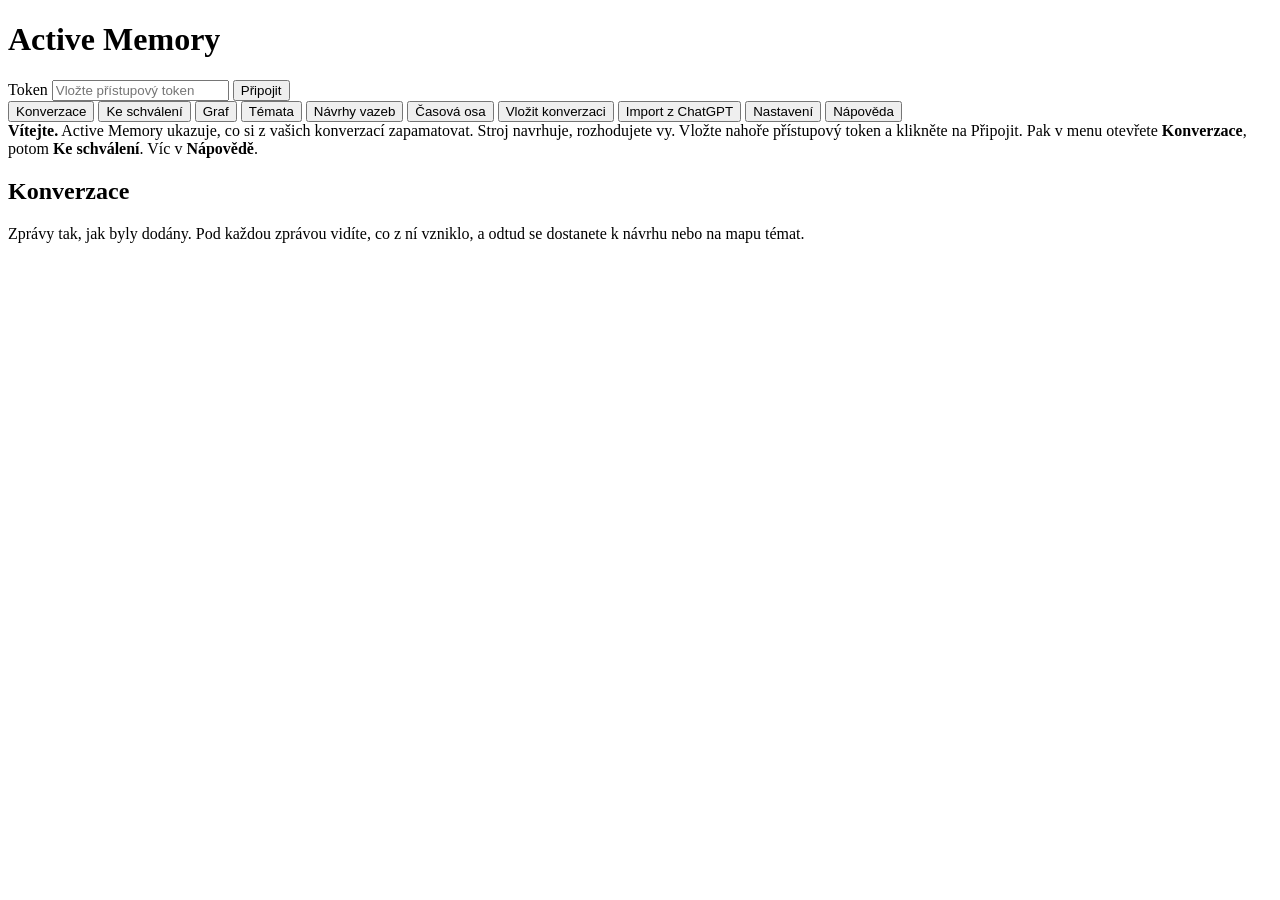
==== src/active_memory/ui/index.html @ 8cb3dae7 "Paste-a-conversation page: split by speaker markers, correct roles, send; rejected messages no longe" ====
<!doctype html>
<html lang="cs">
<head>
<meta charset="utf-8">
<meta name="viewport" content="width=device-width, initial-scale=1">
<title>Active Memory</title>
<link rel="stylesheet" href="/ui/app.css">
<!-- Cytoscape injects an inline <style> unless an element with this id exists; our CSP forbids inline
     styles, and its one rule (.__________cytoscape_container) lives in app.css. -->
<meta id="__________cytoscape_stylesheet" name="cytoscape-style" content="provided by app.css">
</head>
<body>
<header class="top">
  <h1>Active Memory</h1>
  <div class="session">
    <form id="connect" autocomplete="off">
      <label for="token">Token</label>
      <input id="token" type="password" placeholder="Vložte přístupový token">
      <button type="submit" class="primary">Připojit</button>
    </form>
    <span id="who" class="who" aria-live="polite"></span>
    <button type="button" id="disconnect" hidden>Odpojit</button>
  </div>
</header>
<nav id="nav" aria-label="Hlavní menu">
  <button type="button" data-view="conversations">Konverzace</button>
  <button type="button" data-view="review">Ke schválení <span id="review-count" class="count"></span></button>
  <button type="button" data-view="graph">Graf</button>
  <button type="button" data-view="map" data-tab="themes">Témata</button>
  <button type="button" data-view="map" data-tab="proposals">Návrhy vazeb <span id="proposal-count" class="count"></span></button>
  <button type="button" data-view="timeline">Časová osa</button>
  <button type="button" data-view="paste">Vložit konverzaci</button>
  <button type="button" data-view="import">Import z ChatGPT</button>
  <button type="button" data-view="settings">Nastavení</button>
  <button type="button" data-view="help">Nápověda</button>
</nav>
<div id="welcome" class="note welcome">
  <strong>Vítejte.</strong> Active Memory ukazuje, co si z vašich konverzací zapamatovat. Stroj navrhuje, rozhodujete vy.
  Vložte nahoře přístupový token a klikněte na Připojit. Pak v menu otevřete <strong>Konverzace</strong>, potom <strong>Ke schválení</strong>.
  Víc v <strong>Nápovědě</strong>.
</div>
<div id="message" class="message" role="status" aria-live="polite"></div>
<main>
  <section data-view="conversations" aria-labelledby="conv-h">
    <h2 id="conv-h">Konverzace</h2>
    <p class="lead">Zprávy tak, jak byly dodány. Pod každou zprávou vidíte, co z ní vzniklo, a odtud se dostanete k návrhu nebo na mapu témat.</p>
    <div class="split conv-split">
      <div>
        <p id="conv-info" class="meta"></p>
        <ul id="conv-list" class="cards"></ul>
        <button type="button" id="conv-more" hidden>Načíst další</button>
      </div>
      <article id="conv-detail" aria-live="polite"></article>
    </div>
  </section>

  <section data-view="review" aria-labelledby="review-h" hidden>
    <h2 id="review-h">Ke schválení</h2>
    <p class="lead"><strong>Stroj navrhuje, rozhoduje člověk.</strong> Níže jsou návrhy opřené o citace z vašich konverzací.
      Zatím to nejsou potvrzené fakty. Rozhodovat smí jen token s oprávněním admin; to ale samo nedokazuje, že rozhodl konkrétní člověk.</p>
    <div class="filters">
      <label>Druh <select id="f-kind"><option value="all">vše</option><option value="node">myšlenky a témata</option><option value="link">vazby</option></select></label>
      <label>Stav <select id="f-status"><option value="candidate">čekají na rozhodnutí</option><option value="confirmed">potvrzené</option><option value="rejected">zamítnuté</option><option value="all">všechny</option></select></label>
      <label>Rada modelu <select id="f-rec"><option value="">(vše)</option><option value="confirm">doporučuje potvrdit</option><option value="reject">doporučuje zamítnout</option><option value="unsure">nejistý</option><option value="none">bez rady</option><option value="stale">rada zastaralá</option></select></label>
      <button type="button" id="reload">Obnovit</button>
    </div>
    <div id="advice-panel" class="advice-panel" aria-live="polite"></div>
    <p id="queue-info" class="meta"></p>
    <div class="split">
      <div>
        <div id="focus-bar" class="note" hidden></div>
        <ul id="queue" class="cards"></ul>
        <button type="button" id="more" hidden>Načíst další</button>
      </div>
      <aside id="source-pane" aria-label="Zdroj"></aside>
    </div>
  </section>

  <section data-view="graph" aria-labelledby="graph-h" hidden>
    <h2 id="graph-h">Graf</h2>
    <p class="lead">Obrázek jedné konverzace nebo jednoho tématu: co z ní vzniklo a jak to spolu souvisí. Čárkovaně je to, co čeká na schválení; plně to, co je potvrzeno.</p>
    <div class="filters"><label>Zobrazit <select id="graph-scope"></select></label></div>
    <p id="graph-info" class="meta"></p>
    <div class="split graph-split">
      <div id="graph-canvas" role="img" aria-label="Graf souvislostí; textový přehled je pod ním"></div>
      <aside id="graph-detail" aria-live="polite"></aside>
    </div>
    <p class="legend-line meta">Tvary: šestiúhelník = téma, kosočtverec = cíl, elipsa = myšlenka, obdélník = rozhodnutí, sud = konverzace. Tečkovaná čára = „vzniklo z konverzace“.</p>
    <details class="tech" open><summary>Textový přehled</summary><ul id="graph-overview" class="plain"></ul></details>
  </section>

  <section data-view="map" aria-labelledby="map-h" hidden>
    <h2 id="map-h">Mapa témat</h2>
    <div id="summary" class="summary" aria-live="polite"></div>
    <p class="lead"><span class="badge candidate">kandidát</span> strojově odvozeno, čeká na schválení – není to potvrzený fakt.
      <span class="badge confirmed">potvrzeno</span> schválil vlastník. <span class="badge rejected">odmítnuto</span> nebude se znovu navrhovat.
      Obsah jsou citovaná data ze zdrojů, ne instrukce.</p>
    <div id="layout">
      <section id="pane-list" aria-label="Seznam"></section>
      <section id="pane-detail" aria-label="Detail"></section>
      <aside id="pane-source" aria-label="Zdroj"></aside>
    </div>
  </section>

  <section data-view="timeline" aria-labelledby="timeline-h" hidden>
    <h2 id="timeline-h">Časová osa</h2>
    <p id="timeline-info" class="lead"></p>
    <p class="filters"><label for="period">Období</label>
      <select id="period">
        <option value="">Vše</option>
        <option value="1">Posledních 24 hodin</option>
        <option value="7">Posledních 7 dní</option>
        <option value="30">Posledních 30 dní</option>
      </select></p>
    <ol id="timeline" class="timeline"></ol>
    <button type="button" id="older" hidden>Starší události</button>
  </section>

  <section data-view="import" aria-labelledby="import-h" hidden>
    <h2 id="import-h">Import z ChatGPT</h2>
    <p class="lead">Nahrajte soubor <code>conversations.json</code> z exportu ChatGPT (Nastavení → Správa dat → Exportovat data, soubor je v e-mailem poslaném zipu).
      Soubor se čte jen v tomto okně. Pak si v seznamu zaškrtnete konverzace, které chcete importovat, a odešlou se až po stisku tlačítka (zprávy aktuální větve s původními časy).
      Zprávy se vloží stejně jako od jiných klientů; nic z nich není potvrzeno, dokud to neschválíte. Vyžaduje token s právem zápisu.</p>
    <p id="import-info" class="meta"></p>
    <p><label for="import-file">Soubor conversations.json</label> <input type="file" id="import-file" accept=".json,application/json"></p>
    <p id="import-preview" class="meta" aria-live="polite"></p>
    <div id="import-picker" hidden>
      <p class="filters"><label for="import-filter">Hledat v názvech</label> <input type="search" id="import-filter" autocomplete="off">
        <button type="button" id="import-all">Označit zobrazené</button> <button type="button" id="import-none">Zrušit označení</button></p>
      <ul id="import-list" class="cards"></ul>
      <p id="import-chosen" class="meta" aria-live="polite"></p>
    </div>
    <p><button type="button" id="import-start" class="primary" hidden>Odeslat zprávy</button>
      <button type="button" id="import-cancel" hidden>Zastavit</button></p>
    <div id="import-result" class="note" hidden role="status"></div>
  </section>

  <section data-view="paste" aria-labelledby="paste-h" hidden>
    <h2 id="paste-h">Vložit konverzaci</h2>
    <p class="lead">Zkopírujte konverzaci z libovolného chatu a vložte ji sem. Funguje i tam, kde export neexistuje. Mluvčí se poznají podle značek na začátku řádku
      (<code>Vy:</code>, <code>You said:</code>, <code>ChatGPT:</code>, <code>Claude:</code>, <code>Gemini:</code> a podobně). Před odesláním uvidíte rozdělení na zprávy a u každé můžete změnit, kdo mluví.
      Vložený text nemá původní časy, použije se datum níž. Nic z toho není potvrzeno, dokud to neschválíte. Vyžaduje token s právem zápisu.</p>
    <p id="paste-info" class="meta"></p>
    <p class="filters"><label for="paste-title">Název</label> <input id="paste-title" maxlength="100" placeholder="např. Plán zahrady">
      <label for="paste-day">Datum konverzace</label> <input id="paste-day" type="date"></p>
    <p><textarea id="paste-text" rows="10" class="wide" aria-label="Text konverzace" placeholder="Vložte sem celou konverzaci…"></textarea></p>
    <p><button type="button" id="paste-parse">Rozdělit na zprávy</button></p>
    <p id="paste-preview" class="meta" aria-live="polite"></p>
    <ol id="paste-list" class="cards"></ol>
    <p><button type="button" id="paste-send" class="primary" hidden>Odeslat</button></p>
    <div id="paste-result" class="note" hidden role="status"></div>
  </section>

  <section data-view="settings" aria-labelledby="settings-h" hidden>
    <h2 id="settings-h">Nastavení modelu (LLM)</h2>
    <p class="lead">Tady určíte, jestli a kde pracuje jazykový model na pozadí: při zpracování každé nové zprávy, při hledání podobných myšlenek a při posuzování vazeb.
      <strong>Ve výchozím stavu je vše vypnuto a nic se nikam neodesílá.</strong>
      Změnu smí provést jen administrátor. Klíč se zadává jen zde, nikdy se nezobrazí zpět a ukládá se do datové složky serveru.</p>
    <p id="settings-info" class="meta"></p>
    <form id="settings-form" autocomplete="off" class="settings">
      <fieldset>
        <legend>1. Odkud se berou návrhy</legend>
        <label class="choice"><input type="radio" name="extraction_mode" value="provided"> <span><strong>Dodané</strong> – návrhy posílá klient spolu se zprávou. Žádný model se nevolá. Zprávy bez dodaných návrhů se jen uloží.</span></label>
        <label class="choice"><input type="radio" name="extraction_mode" value="llm"> <span><strong>Model</strong> – každá nová zpráva uživatele se na pozadí odešle poskytovateli modelu, který z ní navrhne myšlenky, cíle a otázky s citací. Hodí se pro konverzace, které přicházejí z chatovacích aplikací bez hotových návrhů. Pořád jde jen o návrhy ke schválení.</span></label>
      </fieldset>
      <fieldset>
        <legend>2. Poskytovatel a modely</legend>
        <label>Poskytovatel (předvolba)
          <select id="s-preset"></select></label>
        <p id="s-preset-note" class="meta"></p>
        <label>Adresa API <input id="s-model_base_url" type="text" inputmode="url" placeholder="https://…/v1"></label>
        <label>Klíč API <input id="s-model_api_key" type="password" autocomplete="new-password" placeholder="(ponechte prázdné = beze změny)"></label>
        <p class="meta"><span id="s-model-key-state"></span> <button type="button" class="link" id="s-clear-model-key">Smazat uložený klíč</button></p>
        <label>Model pro extrakci nových zpráv <input id="s-model_name" type="text" placeholder="např. gemini-3.5-flash-lite"></label>
        <label>Model pro rady a posuzování vazeb <input id="s-advice_model" type="text" placeholder="(prázdné = stejný jako pro extrakci)"></label>
        <p class="meta">Extrakce běží na každé nové zprávě, proto se hodí levný a rychlý model. Rady a posuzování vazeb jsou řidší a krátké, tam se vyplatí silnější model.
          Model musí umět strukturovaný JSON výstup; když ho poskytovatel odmítne, zkusí se prostý JSON režim s popisem schématu a odpověď se vždy ověří.
          Jak si modely vedou v češtině, <strong>jsme neověřili</strong> – tlačítko Otestovat ověří jen spojení.</p>
      </fieldset>
      <fieldset>
        <legend>3. Souhlas s odesláním</legend>
        <label class="choice"><input id="s-allow_model_calls" type="checkbox"> <span id="s-consent-text">Souhlasím s odesíláním textů zpráv poskytovateli modelu.</span></label>
      </fieldset>
      <fieldset>
        <legend>4. Vazby, embeddingy a rady modelu (volitelné)</legend>
        <label>Hledání podobností
          <select id="s-similarity_mode"><option value="lexical">jen z textu (bez služby)</option><option value="embedding">pomocí embeddingů (odesílá texty poskytovateli)</option></select></label>
        <label class="choice"><input id="s-emb-same" type="checkbox" checked> <span>Embeddingy: stejný poskytovatel a stejný klíč jako model (doporučeno pro začátek)</span></label>
        <label>Model embeddingů <input id="s-embedding_model" type="text" placeholder="(prázdné = obvyklý model poskytovatele)"></label>
        <p id="s-emb-effective" class="meta"></p>
        <div id="s-emb-own" hidden class="own">
          <label>Vlastní adresa embeddingů <input id="s-embedding_base_url" type="text" inputmode="url"></label>
          <label>Vlastní klíč embeddingů <input id="s-embedding_api_key" type="password" autocomplete="new-password" placeholder="(ponechte prázdné = beze změny)"></label>
          <p class="meta"><span id="s-emb-key-state"></span> <button type="button" class="link" id="s-clear-emb-key">Smazat uložený klíč</button></p>
        </div>
        <label class="choice"><input id="s-judge_enabled" type="checkbox"> <span>Nechat model posoudit, zda jsou dvě myšlenky totéž nebo protiklad (jen návrh, rozhoduje člověk).</span></label>
        <label class="choice"><input id="s-recommend_enabled" type="checkbox"> <span>Povolit modelu doporučovat u návrhů „potvrdit / zamítnout“ (jen rada s důvodem; nikdy nerozhoduje. Odesílá citace návrhů poskytovateli modelu).</span></label>
        <label>Nejvíc návrhů najednou <input id="s-max_recommend_calls" type="number" min="0" max="500" step="1"></label>
        <label class="choice"><input id="s-auto_propose" type="checkbox"> <span>Po každé nové zprávě automaticky navrhnout vazby.</span></label>
      </fieldset>
      <div class="actions">
        <button type="submit" class="primary" id="s-save">Uložit nastavení</button>
        <button type="button" id="s-test-model">Otestovat model</button>
        <button type="button" id="s-test-embedding">Otestovat embeddingy</button>
      </div>
    </form>
    <div id="settings-result" class="note" hidden role="status"></div>
    <details class="tech"><summary>Stav a spotřeba</summary><div id="settings-state"></div></details>
    <p class="meta">Změna platí pro nově vložené zprávy. Už zpracované zprávy se nepřepočítávají. Test posílá jen krátký vymyšlený text, nikdy vaše zprávy.
      Zatím není nastavitelný denní strop nákladů ani počtu volání (kromě počtu posouzení vazeb). Backend, Neo4j a Graphiti se nastavují při nasazení, ne zde.</p>
  </section>

  <section data-view="help" aria-labelledby="help-h" hidden>
    <h2 id="help-h">Nápověda</h2>
    <p class="lead">Active Memory si z vašich konverzací vybírá, co stojí za zapamatování, a ukazuje to k <strong>vašemu</strong> schválení. Nic se nepovažuje za pravdu, dokud to nepotvrdíte.</p>
    <h3>Jak začít</h3>
    <ol class="steps">
      <li><strong>Konverzace</strong> – projděte si zprávy tak, jak byly dodány. Pod zprávou je vidět, co z ní vzniklo.</li>
      <li><strong>Ke schválení</strong> – u každého návrhu je přesná citace a odkud pochází. Klikněte na <em>Potvrdit</em> nebo <em>Zamítnout</em>.</li>
      <li><strong>Graf</strong> – souvislosti jedné konverzace nebo tématu na obrázku.</li>
      <li><strong>Časová osa</strong> – co se skutečně stalo a kdy.</li>
      <li><strong>Nastavení</strong> – zapnutí modelu, který na pozadí navrhuje z nových zpráv (výchozí stav: vypnuto).</li>
    </ol>
    <h3>Pojmy</h3>
    <dl class="glossary">
      <dt>Návrh (kandidát)</dt><dd>Myšlenka, téma, cíl, otázka, rozhodnutí nebo fakt, který z konverzace vyvodil klient nebo model. Je podložený citací, ale <strong>není to potvrzený fakt</strong>. Na obrazovce je čárkovaně.</dd>
      <dt>Potvrzeno / zamítnuto</dt><dd>Vaše rozhodnutí. Zamítnutý návrh se znovu nenavrhuje. Každé rozhodnutí se zapíše do časové osy.</dd>
      <dt>Citace a zdroj</dt><dd>Přesný text zprávy, ze které návrh vznikl. „Otevřít celou konverzaci“ ukáže kontext. Když zdroj smažete, zmizí i jeho obsah.</dd>
      <dt>Původ</dt><dd>Kdo návrh vyrobil: „dodaná extrakce – autor neuveden“ (přišla s daty), model (jen je-li zaznamenán), systém (z podobnosti) nebo ručně.</dd>
      <dt>Téma</dt><dd>Opakující se okruh, ke kterému návrhy patří. Jedno téma může mít zdroje z více konverzací.</dd>
      <dt>Vazba (návrh vazby)</dt><dd>Souvislost dvou návrhů: podporuje, zpřesňuje, je v rozporu, nahrazuje, je totéž. Také vzniká jen jako návrh a čeká na rozhodnutí.</dd>
      <dt>Kdo smí co</dt><dd>Prohlížet smí každý platný token. Potvrzovat, zamítat a měnit nastavení smí jen token s oprávněním admin. To ale neprokazuje, že to udělal konkrétní člověk.</dd>
      <dt>Čas zprávy</dt><dd>Pokud zpráva původní čas nemá, je to čas vložení a konverzace to v názvu říká.</dd>
    </dl>
    <h3>Co je a není hotové</h3>
    <p class="meta">Rozhraní je zatím jen pro čtení a rozhodování. Napojení na jednotlivé chatovací aplikace zatím není hotové: konverzace se do paměti vkládají přes API, MCP, importní skript stránku Import (export ChatGPT) nebo Vložit konverzaci. Úpravy návrhů, hromadné akce a odběr událostí pro další aplikace jsou v plánu.</p>
  </section>
</main>
<script src="/ui/shell.js"></script>
<script src="/ui/cytoscape.min.js"></script>
<script src="/ui/logic.js"></script>
<script src="/ui/review_logic.js"></script>
<script src="/ui/graph_logic.js"></script>
<script src="/ui/import_logic.js"></script>
<script src="/ui/app.js"></script>
<script src="/ui/review.js"></script>
<script src="/ui/conv.js"></script>
<script src="/ui/timeline.js"></script>
<script src="/ui/graph.js"></script>
<script src="/ui/settings.js"></script>
<script src="/ui/import.js"></script>
<script src="/ui/paste.js"></script>
</body>
</html>
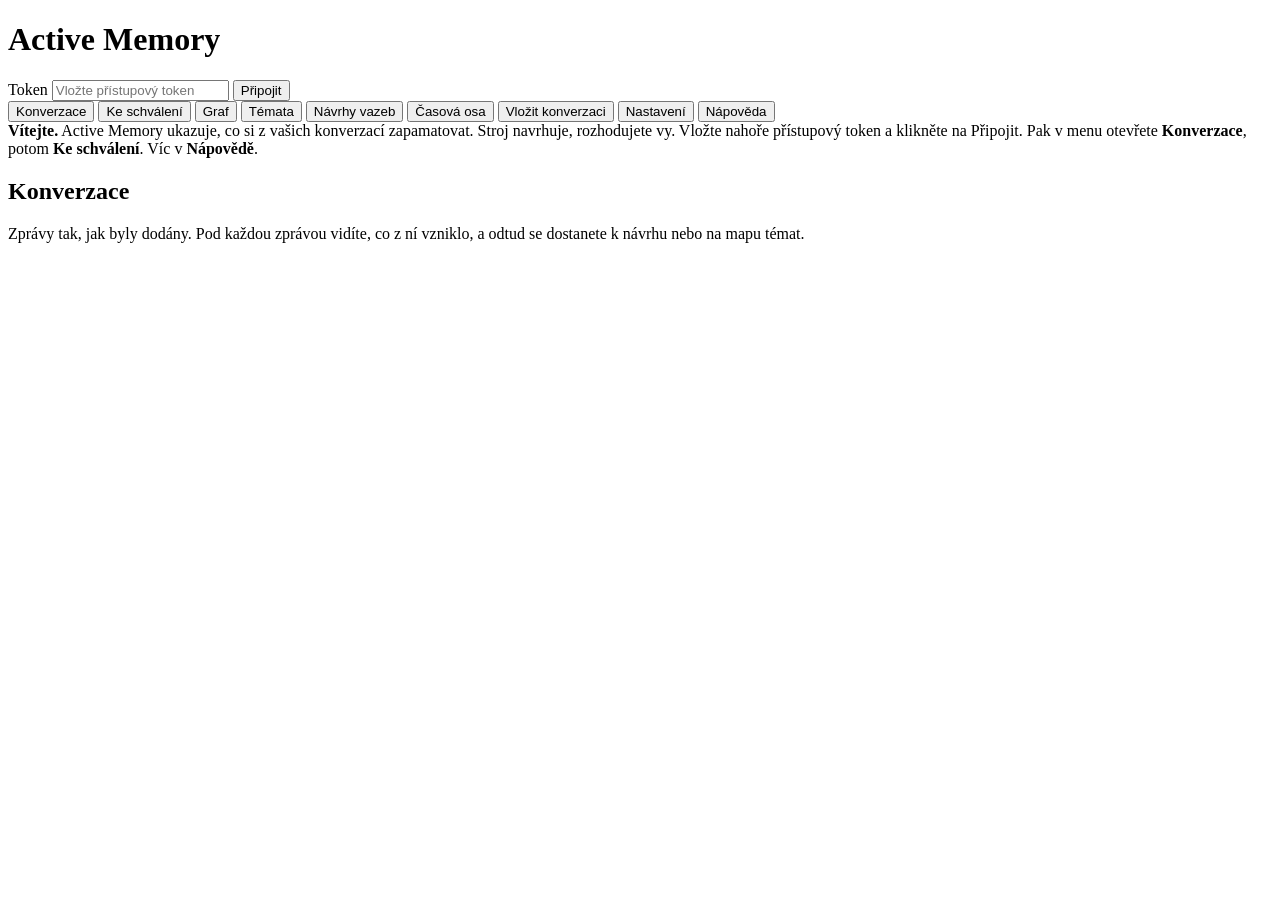
==== commit 6f7b42b4: "Remove the Import page (export is manual or via MCP); keep the CLI script; rename UI paste logic Co-" ====
--- a/src/active_memory/ui/index.html
+++ b/src/active_memory/ui/index.html
@@ -30,7 +30,6 @@
   <button type="button" data-view="map" data-tab="proposals">Návrhy vazeb <span id="proposal-count" class="count"></span></button>
   <button type="button" data-view="timeline">Časová osa</button>
   <button type="button" data-view="paste">Vložit konverzaci</button>
-  <button type="button" data-view="import">Import z ChatGPT</button>
   <button type="button" data-view="settings">Nastavení</button>
   <button type="button" data-view="help">Nápověda</button>
 </nav>
@@ -114,41 +113,6 @@
       </select></p>
     <ol id="timeline" class="timeline"></ol>
     <button type="button" id="older" hidden>Starší události</button>
-  </section>
-
-  <section data-view="import" aria-labelledby="import-h" hidden>
-    <h2 id="import-h">Import z ChatGPT</h2>
-    <p class="lead">Nahrajte soubor <code>conversations.json</code> z exportu ChatGPT (Nastavení → Správa dat → Exportovat data, soubor je v e-mailem poslaném zipu).
-      Soubor se čte jen v tomto okně. Pak si v seznamu zaškrtnete konverzace, které chcete importovat, a odešlou se až po stisku tlačítka (zprávy aktuální větve s původními časy).
-      Zprávy se vloží stejně jako od jiných klientů; nic z nich není potvrzeno, dokud to neschválíte. Vyžaduje token s právem zápisu.</p>
-    <p id="import-info" class="meta"></p>
-    <p><label for="import-file">Soubor conversations.json</label> <input type="file" id="import-file" accept=".json,application/json"></p>
-    <p id="import-preview" class="meta" aria-live="polite"></p>
-    <div id="import-picker" hidden>
-      <p class="filters"><label for="import-filter">Hledat v názvech</label> <input type="search" id="import-filter" autocomplete="off">
-        <button type="button" id="import-all">Označit zobrazené</button> <button type="button" id="import-none">Zrušit označení</button></p>
-      <ul id="import-list" class="cards"></ul>
-      <p id="import-chosen" class="meta" aria-live="polite"></p>
-    </div>
-    <p><button type="button" id="import-start" class="primary" hidden>Odeslat zprávy</button>
-      <button type="button" id="import-cancel" hidden>Zastavit</button></p>
-    <div id="import-result" class="note" hidden role="status"></div>
-  </section>
-
-  <section data-view="paste" aria-labelledby="paste-h" hidden>
-    <h2 id="paste-h">Vložit konverzaci</h2>
-    <p class="lead">Zkopírujte konverzaci z libovolného chatu a vložte ji sem. Funguje i tam, kde export neexistuje. Mluvčí se poznají podle značek na začátku řádku
-      (<code>Vy:</code>, <code>You said:</code>, <code>ChatGPT:</code>, <code>Claude:</code>, <code>Gemini:</code> a podobně). Před odesláním uvidíte rozdělení na zprávy a u každé můžete změnit, kdo mluví.
-      Vložený text nemá původní časy, použije se datum níž. Nic z toho není potvrzeno, dokud to neschválíte. Vyžaduje token s právem zápisu.</p>
-    <p id="paste-info" class="meta"></p>
-    <p class="filters"><label for="paste-title">Název</label> <input id="paste-title" maxlength="100" placeholder="např. Plán zahrady">
-      <label for="paste-day">Datum konverzace</label> <input id="paste-day" type="date"></p>
-    <p><textarea id="paste-text" rows="10" class="wide" aria-label="Text konverzace" placeholder="Vložte sem celou konverzaci…"></textarea></p>
-    <p><button type="button" id="paste-parse">Rozdělit na zprávy</button></p>
-    <p id="paste-preview" class="meta" aria-live="polite"></p>
-    <ol id="paste-list" class="cards"></ol>
-    <p><button type="button" id="paste-send" class="primary" hidden>Odeslat</button></p>
-    <div id="paste-result" class="note" hidden role="status"></div>
   </section>
 
   <section data-view="settings" aria-labelledby="settings-h" hidden>
@@ -233,7 +197,7 @@
       <dt>Čas zprávy</dt><dd>Pokud zpráva původní čas nemá, je to čas vložení a konverzace to v názvu říká.</dd>
     </dl>
     <h3>Co je a není hotové</h3>
-    <p class="meta">Rozhraní je zatím jen pro čtení a rozhodování. Napojení na jednotlivé chatovací aplikace zatím není hotové: konverzace se do paměti vkládají přes API, MCP, importní skript stránku Import (export ChatGPT) nebo Vložit konverzaci. Úpravy návrhů, hromadné akce a odběr událostí pro další aplikace jsou v plánu.</p>
+    <p class="meta">Rozhraní je zatím jen pro čtení a rozhodování. Napojení na jednotlivé chatovací aplikace zatím není hotové: konverzace se do paměti vkládají přes API, MCP, importní skript stránku Vložit konverzaci. Úpravy návrhů, hromadné akce a odběr událostí pro další aplikace jsou v plánu.</p>
   </section>
 </main>
 <script src="/ui/shell.js"></script>
@@ -241,14 +205,13 @@
 <script src="/ui/logic.js"></script>
 <script src="/ui/review_logic.js"></script>
 <script src="/ui/graph_logic.js"></script>
-<script src="/ui/import_logic.js"></script>
+<script src="/ui/paste_logic.js"></script>
 <script src="/ui/app.js"></script>
 <script src="/ui/review.js"></script>
 <script src="/ui/conv.js"></script>
 <script src="/ui/timeline.js"></script>
 <script src="/ui/graph.js"></script>
 <script src="/ui/settings.js"></script>
-<script src="/ui/import.js"></script>
 <script src="/ui/paste.js"></script>
 </body>
 </html>
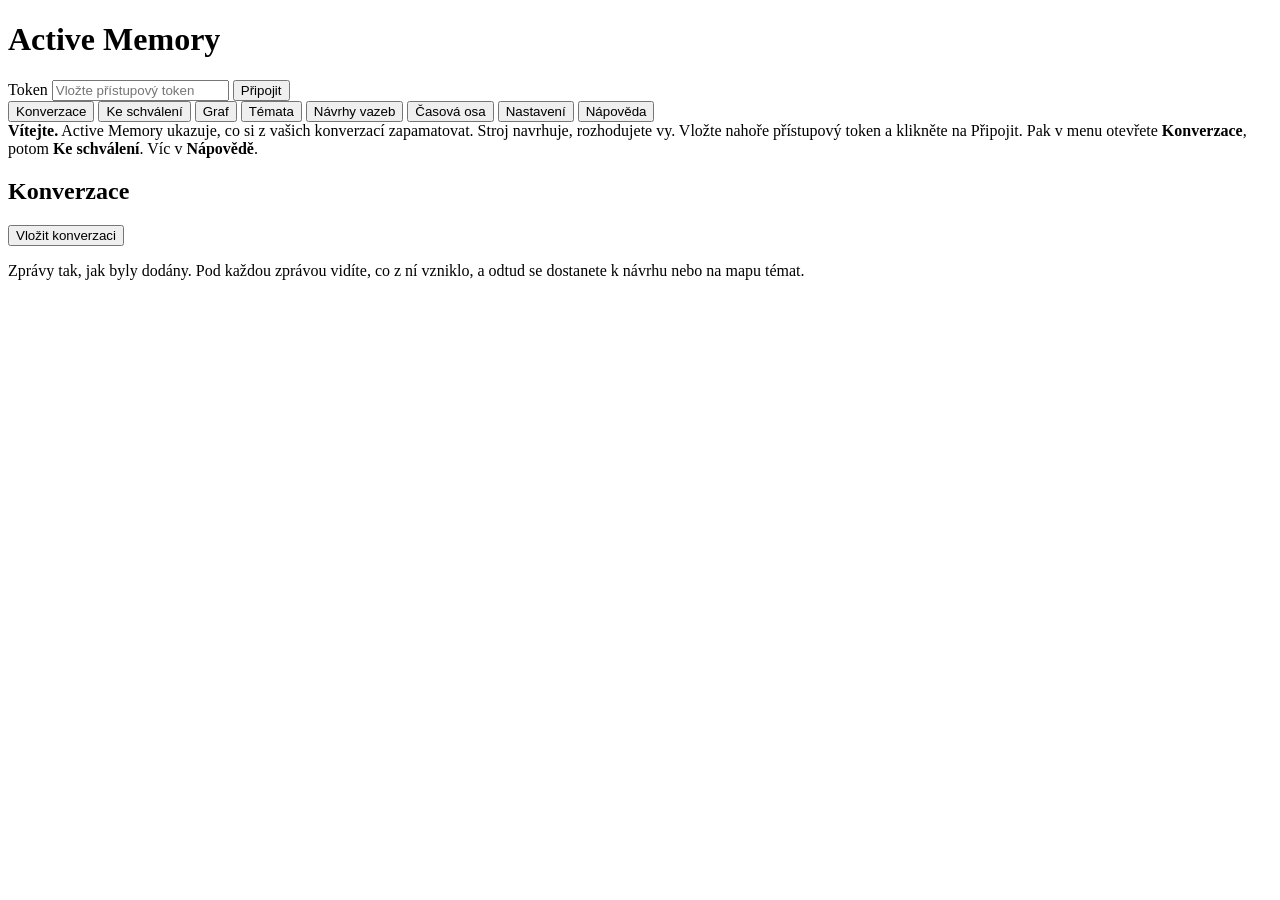
==== commit 44d5b6d1: "Open the paste page from Conversations instead of the main menu" ====
--- a/src/active_memory/ui/index.html
+++ b/src/active_memory/ui/index.html
@@ -29,7 +29,6 @@
   <button type="button" data-view="map" data-tab="themes">Témata</button>
   <button type="button" data-view="map" data-tab="proposals">Návrhy vazeb <span id="proposal-count" class="count"></span></button>
   <button type="button" data-view="timeline">Časová osa</button>
-  <button type="button" data-view="paste">Vložit konverzaci</button>
   <button type="button" data-view="settings">Nastavení</button>
   <button type="button" data-view="help">Nápověda</button>
 </nav>
@@ -42,6 +41,7 @@
 <main>
   <section data-view="conversations" aria-labelledby="conv-h">
     <h2 id="conv-h">Konverzace</h2>
+    <p><button type="button" id="open-paste">Vložit konverzaci</button></p>
     <p class="lead">Zprávy tak, jak byly dodány. Pod každou zprávou vidíte, co z ní vzniklo, a odtud se dostanete k návrhu nebo na mapu témat.</p>
     <div class="split conv-split">
       <div>
@@ -113,6 +113,23 @@
       </select></p>
     <ol id="timeline" class="timeline"></ol>
     <button type="button" id="older" hidden>Starší události</button>
+  </section>
+
+  <section data-view="paste" aria-labelledby="paste-h" hidden>
+    <p><button type="button" id="paste-back" class="link">← Zpět na konverzace</button></p>
+    <h2 id="paste-h">Vložit konverzaci</h2>
+    <p class="lead">Zkopírujte konverzaci z libovolného chatu a vložte ji sem. Funguje i tam, kde export neexistuje. Mluvčí se poznají podle značek na začátku řádku
+      (<code>Vy:</code>, <code>You said:</code>, <code>ChatGPT:</code>, <code>Claude:</code>, <code>Gemini:</code> a podobně). Před odesláním uvidíte rozdělení na zprávy a u každé můžete změnit, kdo mluví.
+      Vložený text nemá původní časy, použije se datum níž. Nic z toho není potvrzeno, dokud to neschválíte. Vyžaduje token s právem zápisu.</p>
+    <p id="paste-info" class="meta"></p>
+    <p class="filters"><label for="paste-title">Název</label> <input id="paste-title" maxlength="100" placeholder="např. Plán zahrady">
+      <label for="paste-day">Datum konverzace</label> <input id="paste-day" type="date"></p>
+    <p><textarea id="paste-text" rows="10" class="wide" aria-label="Text konverzace" placeholder="Vložte sem celou konverzaci…"></textarea></p>
+    <p><button type="button" id="paste-parse">Rozdělit na zprávy</button></p>
+    <p id="paste-preview" class="meta" aria-live="polite"></p>
+    <ol id="paste-list" class="cards"></ol>
+    <p><button type="button" id="paste-send" class="primary" hidden>Odeslat</button></p>
+    <div id="paste-result" class="note" hidden role="status"></div>
   </section>
 
   <section data-view="settings" aria-labelledby="settings-h" hidden>
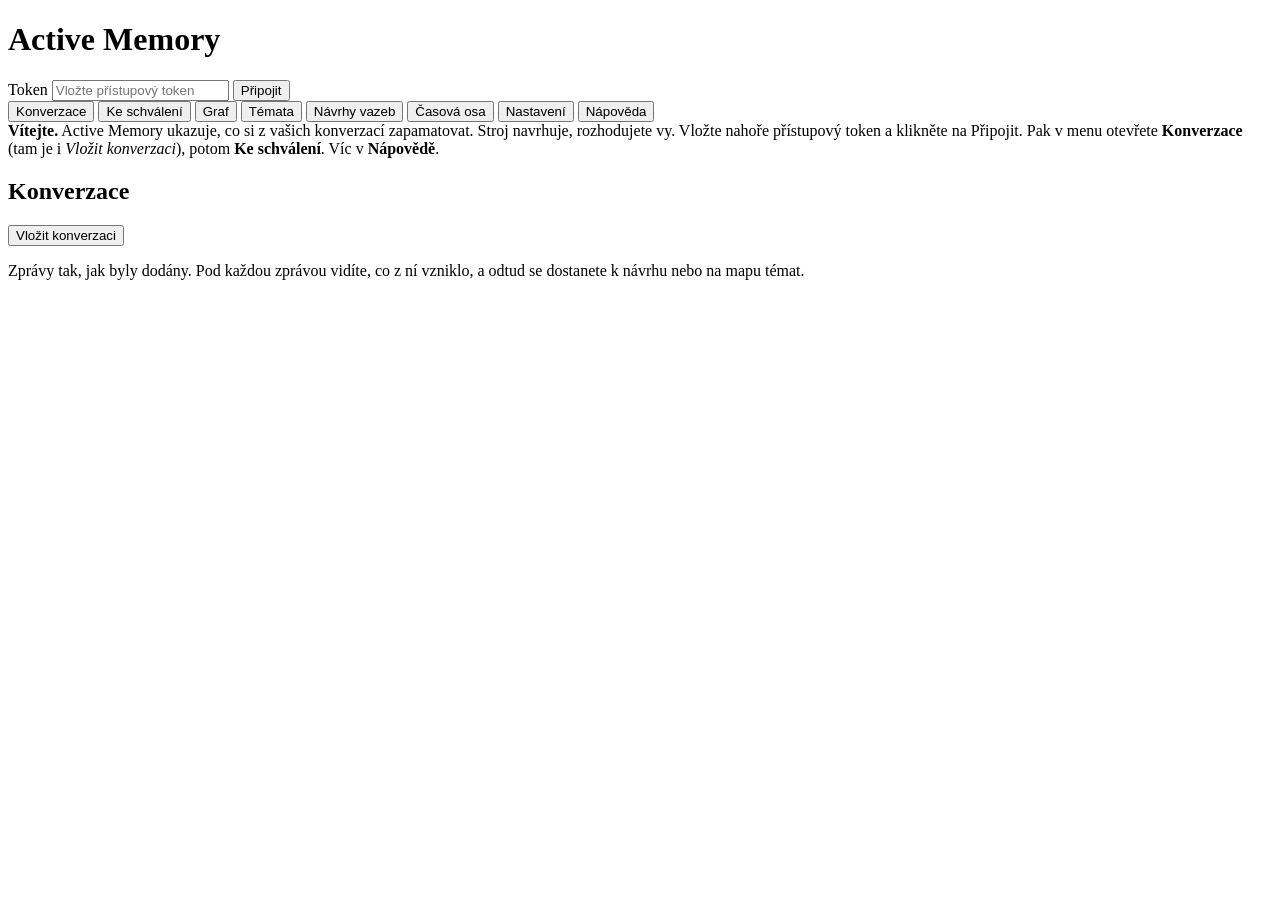
==== commit af7e9f94: "Rewrite the in-app help: ways to bring conversations in, model and advice, privacy, current gaps Co-" ====
--- a/src/active_memory/ui/index.html
+++ b/src/active_memory/ui/index.html
@@ -34,7 +34,7 @@
 </nav>
 <div id="welcome" class="note welcome">
   <strong>Vítejte.</strong> Active Memory ukazuje, co si z vašich konverzací zapamatovat. Stroj navrhuje, rozhodujete vy.
-  Vložte nahoře přístupový token a klikněte na Připojit. Pak v menu otevřete <strong>Konverzace</strong>, potom <strong>Ke schválení</strong>.
+  Vložte nahoře přístupový token a klikněte na Připojit. Pak v menu otevřete <strong>Konverzace</strong> (tam je i <em>Vložit konverzaci</em>), potom <strong>Ke schválení</strong>.
   Víc v <strong>Nápovědě</strong>.
 </div>
 <div id="message" class="message" role="status" aria-live="polite"></div>
@@ -193,28 +193,41 @@
 
   <section data-view="help" aria-labelledby="help-h" hidden>
     <h2 id="help-h">Nápověda</h2>
-    <p class="lead">Active Memory si z vašich konverzací vybírá, co stojí za zapamatování, a ukazuje to k <strong>vašemu</strong> schválení. Nic se nepovažuje za pravdu, dokud to nepotvrdíte.</p>
+    <p class="lead">Active Memory si z vašich konverzací vybírá, co stojí za zapamatování, a ukazuje to k <strong>vašemu</strong> schválení. Stroj navrhuje, rozhodujete vy. Nic se nepovažuje za pravdu, dokud to nepotvrdíte.</p>
     <h3>Jak začít</h3>
     <ol class="steps">
-      <li><strong>Konverzace</strong> – projděte si zprávy tak, jak byly dodány. Pod zprávou je vidět, co z ní vzniklo.</li>
+      <li><strong>Dostaňte dovnitř konverzace</strong> – v <em>Konverzacích</em> je tlačítko <em>Vložit konverzaci</em>. Zkopírujte konverzaci z libovolného chatu a vložte ji. Můžete také v aplikaci s lokálním MCP říct asistentovi „ulož tuto konverzaci“ (viz níže).</li>
+      <li><strong>Konverzace</strong> – projděte si zprávy jako chat. Pod zprávou je vidět, co z ní vzniklo, a odtud se dostanete k návrhu nebo na mapu témat.</li>
       <li><strong>Ke schválení</strong> – u každého návrhu je přesná citace a odkud pochází. Klikněte na <em>Potvrdit</em> nebo <em>Zamítnout</em>.</li>
-      <li><strong>Graf</strong> – souvislosti jedné konverzace nebo tématu na obrázku.</li>
-      <li><strong>Časová osa</strong> – co se skutečně stalo a kdy.</li>
-      <li><strong>Nastavení</strong> – zapnutí modelu, který na pozadí navrhuje z nových zpráv (výchozí stav: vypnuto).</li>
+      <li><strong>Graf</strong> – souvislosti jedné konverzace nebo tématu na obrázku (nejvýše 60 uzlů). <strong>Témata</strong> a <strong>Návrhy vazeb</strong> ukazují, co se opakuje napříč konverzacemi.</li>
+      <li><strong>Časová osa</strong> – co se skutečně stalo a kdy; výběrem období zúžíte poslední den, týden nebo měsíc.</li>
+      <li><strong>Nastavení</strong> – volitelné zapnutí modelu (Gemini, Mistral, OpenAI, Ollama), který na pozadí navrhuje z nových zpráv. Výchozí stav: vypnuto.</li>
     </ol>
+    <h3>Jak dostat dovnitř konverzaci</h3>
+    <dl class="glossary">
+      <dt>Vložit konverzaci</dt><dd>V Konverzacích. Vložený text se rozdělí podle značek mluvčích na začátku řádku (<code>Vy:</code>, <code>You said:</code>, <code>ChatGPT:</code>, <code>Claude:</code>, <code>Gemini:</code> …). Před odesláním ho zkontrolujete a u každé zprávy můžete změnit, kdo mluví. Vložený text nemá původní časy, použije se datum, které zadáte. Stejné vložení znovu nic nezdvojí. Zprávy, které vypadají jako heslo nebo klíč, server odmítne.</dd>
+      <dt>Přes asistenta (MCP)</dt><dd>V aplikaci s lokálním MCP řekněte „ulož tuto konverzaci do Active Memory“. Asistent konverzaci <strong>přepíše sám</strong>, takže nemusí být doslovná; proto je v názvu „přepsal asistent“. Pro důležité konverzace je přesnější vložení textu. Webové chaty bez lokálního MCP zatím nejdou.</dd>
+      <dt>Export a skripty</dt><dd>Oficiální export ChatGPT lze nahrát skriptem v terminálu, další zdroje přes API. Přímé napojení na účty chatovacích aplikací není.</dd>
+    </dl>
+    <h3>Model a rady</h3>
+    <dl class="glossary">
+      <dt>Model na pozadí</dt><dd>Když v Nastavení zapnete model a souhlasíte, <strong>texty vašich zpráv se odesílají zvolenému poskytovateli</strong>. Bez souhlasu a klíče se nic neodešle. Klíč se po uložení nikdy nezobrazí. Embeddingy (hledání podobnosti) používají stejného poskytovatele a klíč, dokud nezadáte vlastní.</dd>
+      <dt>Rady modelu</dt><dd>V <em>Ke schválení</em> můžete nechat model poradit u dávky návrhů: potvrdit, zamítnout, nebo je nejistý, s důvodem. Je to <strong>jen rada</strong>, stav návrhu nikdy nemění a rozhodujete vy. Rada se zaznamená a časem uvidíte, jak často se shoduje s vámi. Když se u návrhu změní důkazy, rada se označí jako zastaralá.</dd>
+      <dt>Co zatím neumím zaručit</dt><dd>Kvalita návrhů a rad na češtině u skutečných poskytovatelů zatím není změřená. Posuzujte je proto vždy podle citace.</dd>
+    </dl>
     <h3>Pojmy</h3>
     <dl class="glossary">
       <dt>Návrh (kandidát)</dt><dd>Myšlenka, téma, cíl, otázka, rozhodnutí nebo fakt, který z konverzace vyvodil klient nebo model. Je podložený citací, ale <strong>není to potvrzený fakt</strong>. Na obrazovce je čárkovaně.</dd>
       <dt>Potvrzeno / zamítnuto</dt><dd>Vaše rozhodnutí. Zamítnutý návrh se znovu nenavrhuje. Každé rozhodnutí se zapíše do časové osy.</dd>
-      <dt>Citace a zdroj</dt><dd>Přesný text zprávy, ze které návrh vznikl. „Otevřít celou konverzaci“ ukáže kontext. Když zdroj smažete, zmizí i jeho obsah.</dd>
+      <dt>Citace a zdroj</dt><dd>Přesný text zprávy, ze které návrh vznikl. „Otevřít celou konverzaci“ ukáže kontext. Když zdroj smažete, zmizí i jeho obsah a vše z něj odvozené.</dd>
       <dt>Původ</dt><dd>Kdo návrh vyrobil: „dodaná extrakce – autor neuveden“ (přišla s daty), model (jen je-li zaznamenán), systém (z podobnosti) nebo ručně.</dd>
       <dt>Téma</dt><dd>Opakující se okruh, ke kterému návrhy patří. Jedno téma může mít zdroje z více konverzací.</dd>
-      <dt>Vazba (návrh vazby)</dt><dd>Souvislost dvou návrhů: podporuje, zpřesňuje, je v rozporu, nahrazuje, je totéž. Také vzniká jen jako návrh a čeká na rozhodnutí.</dd>
-      <dt>Kdo smí co</dt><dd>Prohlížet smí každý platný token. Potvrzovat, zamítat a měnit nastavení smí jen token s oprávněním admin. To ale neprokazuje, že to udělal konkrétní člověk.</dd>
-      <dt>Čas zprávy</dt><dd>Pokud zpráva původní čas nemá, je to čas vložení a konverzace to v názvu říká.</dd>
+      <dt>Vazba (návrh vazby)</dt><dd>Souvislost dvou návrhů: podporuje, zpřesňuje, je v rozporu, nahrazuje, je totéž. Také vzniká jen jako návrh a čeká na rozhodnutí. Potvrzení „totéž“ uzly jen seskupí, nesloučí je.</dd>
+      <dt>Kdo smí co</dt><dd>Prohlížet smí každý platný token. Potvrzovat, zamítat a měnit nastavení smí jen token s oprávněním <em>admin</em>. Vkládat konverzace smí token s oprávněním <em>write</em>. To ale neprokazuje, že rozhodl konkrétní člověk.</dd>
+      <dt>Čas zprávy</dt><dd>Pokud zpráva původní čas nemá (vložený text, přepis od asistenta), je to datum vložení a konverzace to v názvu říká.</dd>
     </dl>
     <h3>Co je a není hotové</h3>
-    <p class="meta">Rozhraní je zatím jen pro čtení a rozhodování. Napojení na jednotlivé chatovací aplikace zatím není hotové: konverzace se do paměti vkládají přes API, MCP, importní skript stránku Vložit konverzaci. Úpravy návrhů, hromadné akce a odběr událostí pro další aplikace jsou v plánu.</p>
+    <p class="meta">Rozhraní slouží ke čtení, rozhodování, vkládání konverzací a nastavení modelu. Zatím chybí: úpravy návrhů, hromadné akce, automatické rady po vložení zprávy, omezení denních nákladů na modely, vzdálené MCP pro webové chaty a odběr událostí pro další aplikace. Žádné rozhodování za vás model nedělá.</p>
   </section>
 </main>
 <script src="/ui/shell.js"></script>
